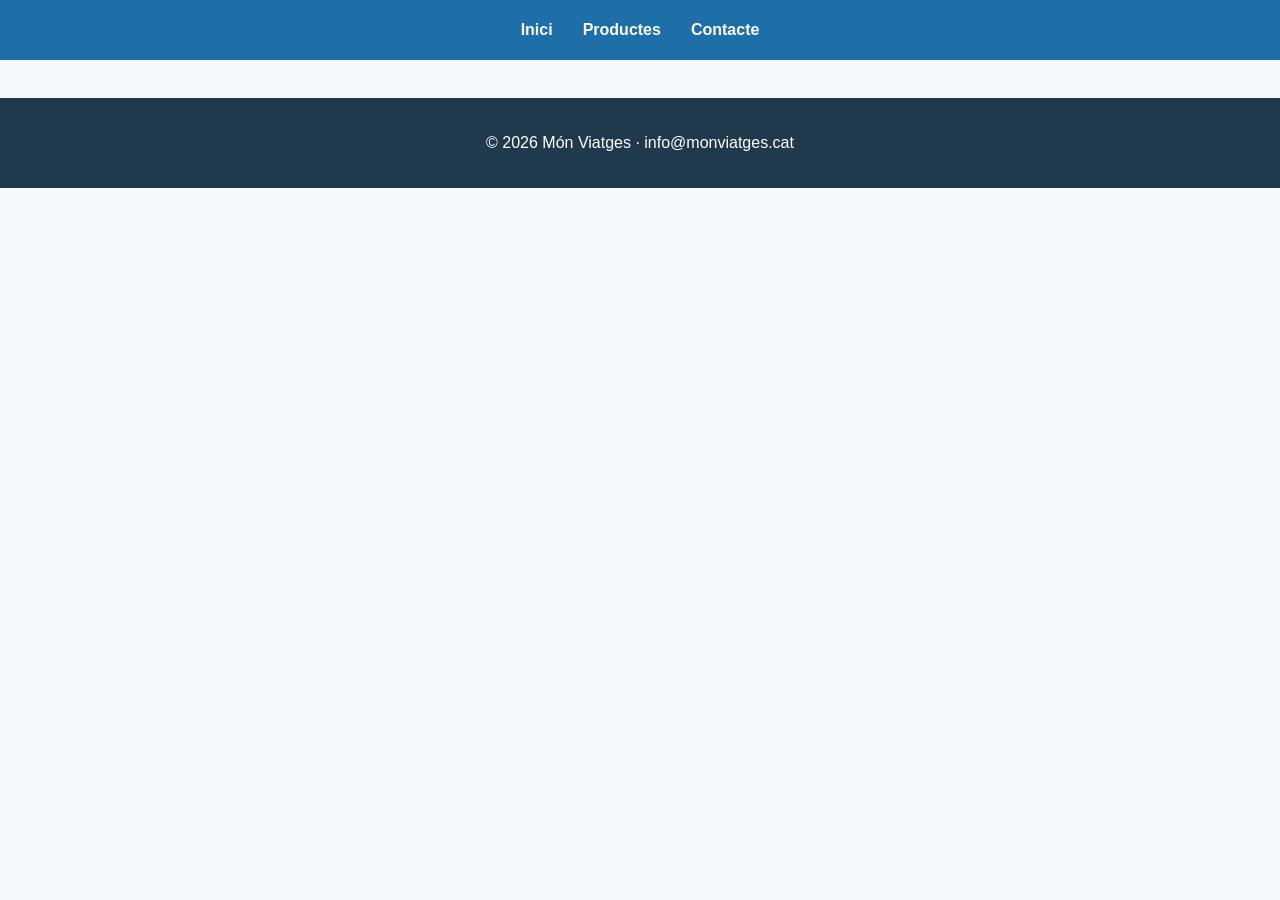
==== contacte.html @ 943ffe01 "Afegit estructura basica de contacte.html amb menu i footer" ====
<!DOCTYPE html>
<html lang="ca">
<head>
  <meta charset="UTF-8">
  <meta name="viewport" content="width=device-width, initial-scale=1.0">
  <title>Món Viatges - Contacte</title>
  <link rel="stylesheet" href="global.css">
</head>
<body>

  <nav>
    <a href="index.html">Inici</a>
    <a href="productes.html">Productes</a>
    <a href="contacte.html">Contacte</a>
  </nav>

  <main class="contenidor">
    <h1>Contacta amb nosaltres</h1>
  </main>

  <footer>
    <p>&copy; 2026 Món Viatges · info@monviatges.cat</p>
  </footer>

</body>
</html>
---- global.css ----
* { box-sizing: border-box; }

body {
  margin: 0;
  font-family: Arial, sans-serif;
  color: #1f3a4d;
  background: #f4f9fc;
}

/* Contenedor centrado */
.contenidor {
  max-width: 1100px;
  margin: auto;
  padding: 0 20px;
}

/* Menú fijo */
nav {
  position: fixed;
  top: 0;
  width: 100%;
  height: 60px;
  background: #1e6fa8;
  display: flex;
  justify-content: center;
  align-items: center;
  gap: 30px;
  z-index: 10;
}

nav a {
  color: white;
  text-decoration: none;
  font-weight: bold;
}

nav a:hover { text-decoration: underline; }

main { margin-top: 70px; }

/* Footer */
footer {
  background: #1f3a4d;
  color: white;
  text-align: center;
  padding: 20px;
  margin-top: 40px;
}
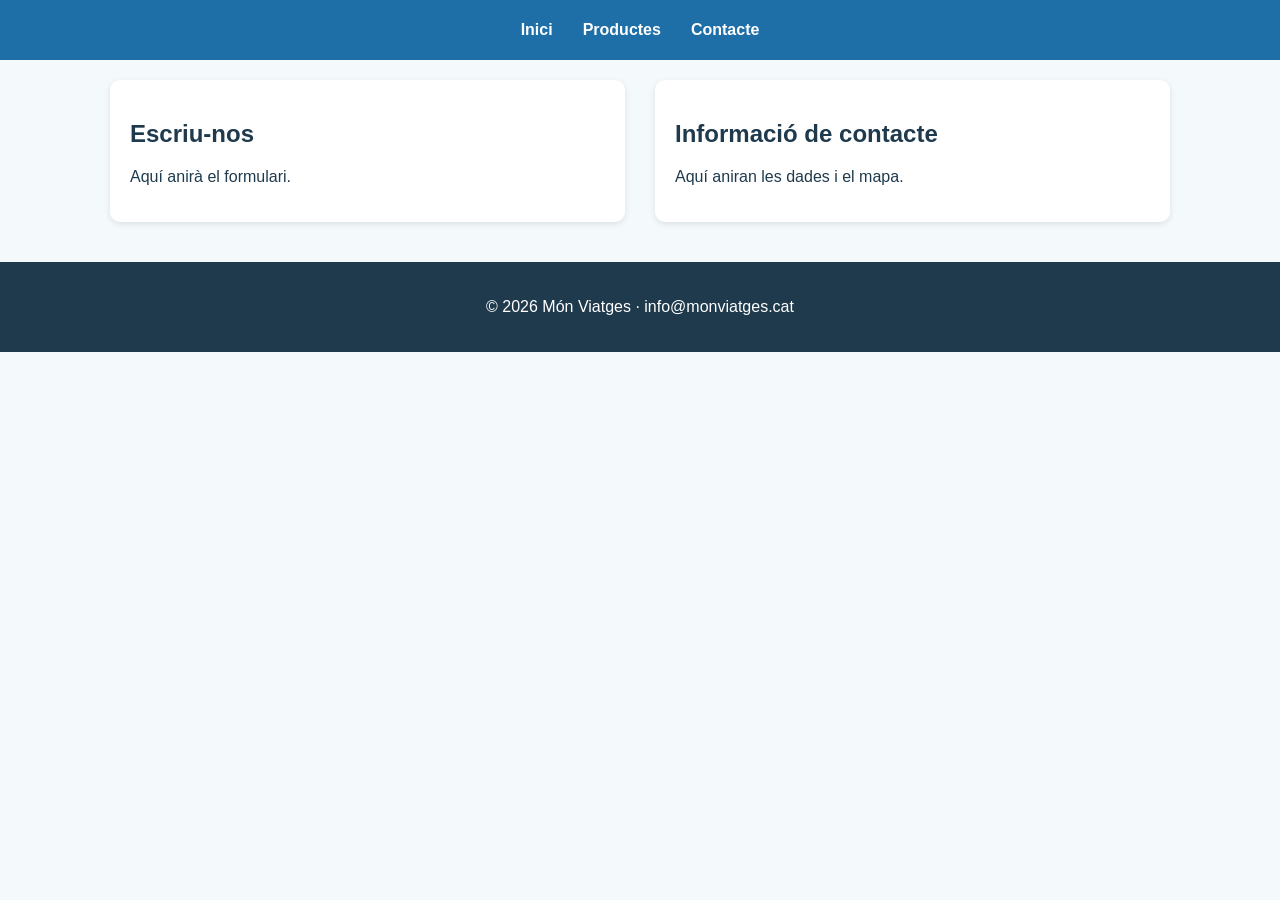
==== commit 9fc28256: "Afegit layout de dues columnes amb Grid" ====
--- a/contacte.html
+++ b/contacte.html
@@ -5,6 +5,21 @@
   <meta name="viewport" content="width=device-width, initial-scale=1.0">
   <title>Món Viatges - Contacte</title>
   <link rel="stylesheet" href="global.css">
+    <style>
+    .contacte-grid {
+      display: grid;
+      grid-template-columns: 1fr 1fr;
+      gap: 30px;
+      margin-top: 20px;
+    }
+    .columna-a,
+    .columna-b {
+      background: white;
+      padding: 20px;
+      border-radius: 10px;
+      box-shadow: 0 2px 6px rgba(0,0,0,0.1);
+    }
+  </style>
 </head>
 <body>
 
@@ -16,6 +31,16 @@
 
   <main class="contenidor">
     <h1>Contacta amb nosaltres</h1>
+        <div class="contacte-grid">
+      <section class="columna-a">
+        <h2>Escriu-nos</h2>
+        <p>Aquí anirà el formulari.</p>
+      </section>
+      <section class="columna-b">
+        <h2>Informació de contacte</h2>
+        <p>Aquí aniran les dades i el mapa.</p>
+      </section>
+    </div>
   </main>
 
   <footer>
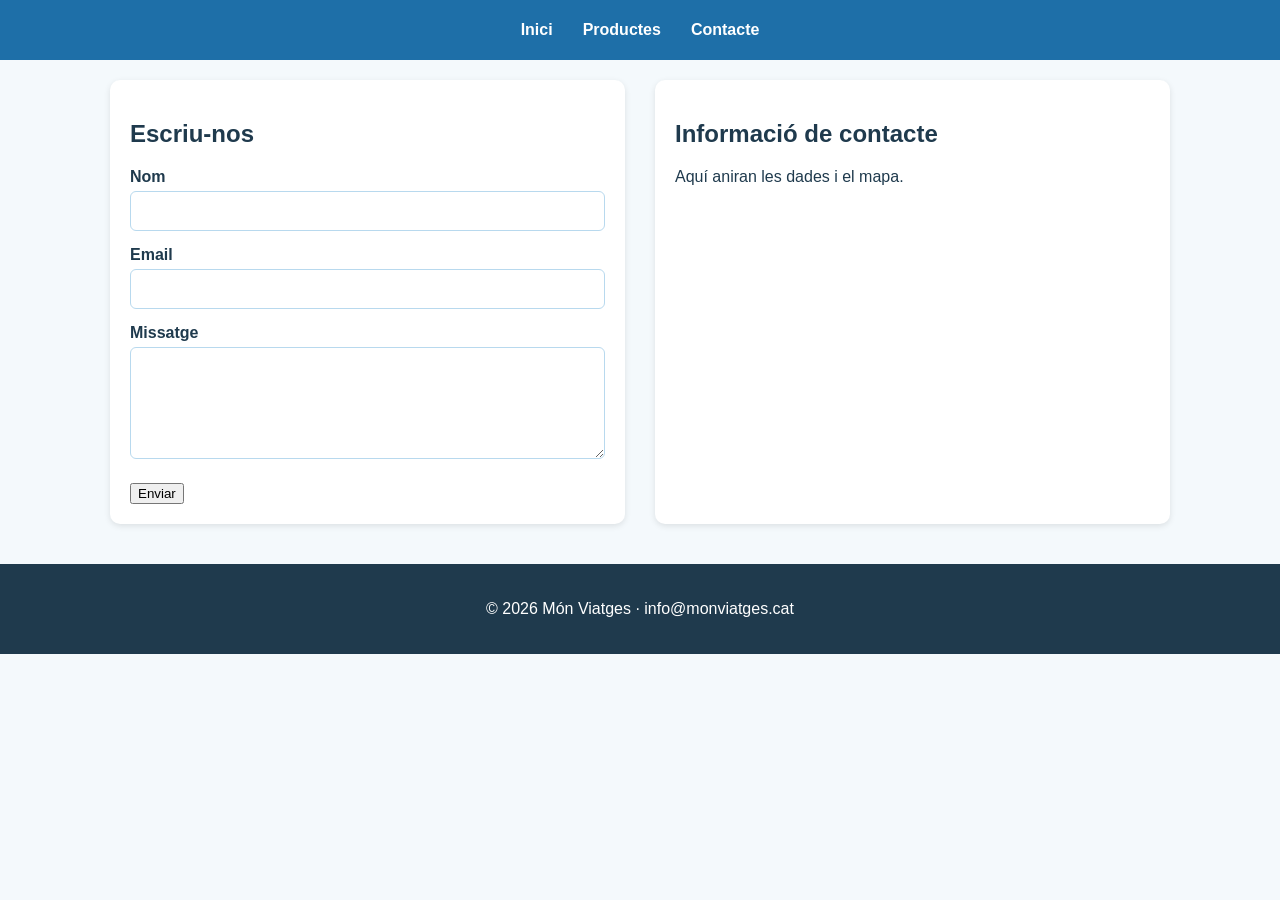
==== commit b5f0594d: "Afegit formulari amb nom, email i missatge" ====
--- a/contacte.html
+++ b/contacte.html
@@ -19,6 +19,24 @@
       border-radius: 10px;
       box-shadow: 0 2px 6px rgba(0,0,0,0.1);
     }
+
+    label {
+      display: block;
+      margin-top: 15px;
+      font-weight: bold;
+    }
+    input,
+    textarea {
+      width: 100%;
+      padding: 10px;
+      margin-top: 5px;
+      border: 1px solid #b8d9ee;
+      border-radius: 6px;
+      font-family: Arial, sans-serif;
+      font-size: 1rem;
+    }
+    form button { margin-top: 20px; }
+
   </style>
 </head>
 <body>
@@ -34,7 +52,20 @@
         <div class="contacte-grid">
       <section class="columna-a">
         <h2>Escriu-nos</h2>
-        <p>Aquí anirà el formulari.</p>
+
+        <form>
+          <label for="nom">Nom</label>
+          <input type="text" id="nom" name="nom">
+
+          <label for="email">Email</label>
+          <input type="email" id="email" name="email">
+
+          <label for="missatge">Missatge</label>
+          <textarea id="missatge" name="missatge" rows="5"></textarea>
+
+          <button type="submit">Enviar</button>
+        </form>
+        
       </section>
       <section class="columna-b">
         <h2>Informació de contacte</h2>
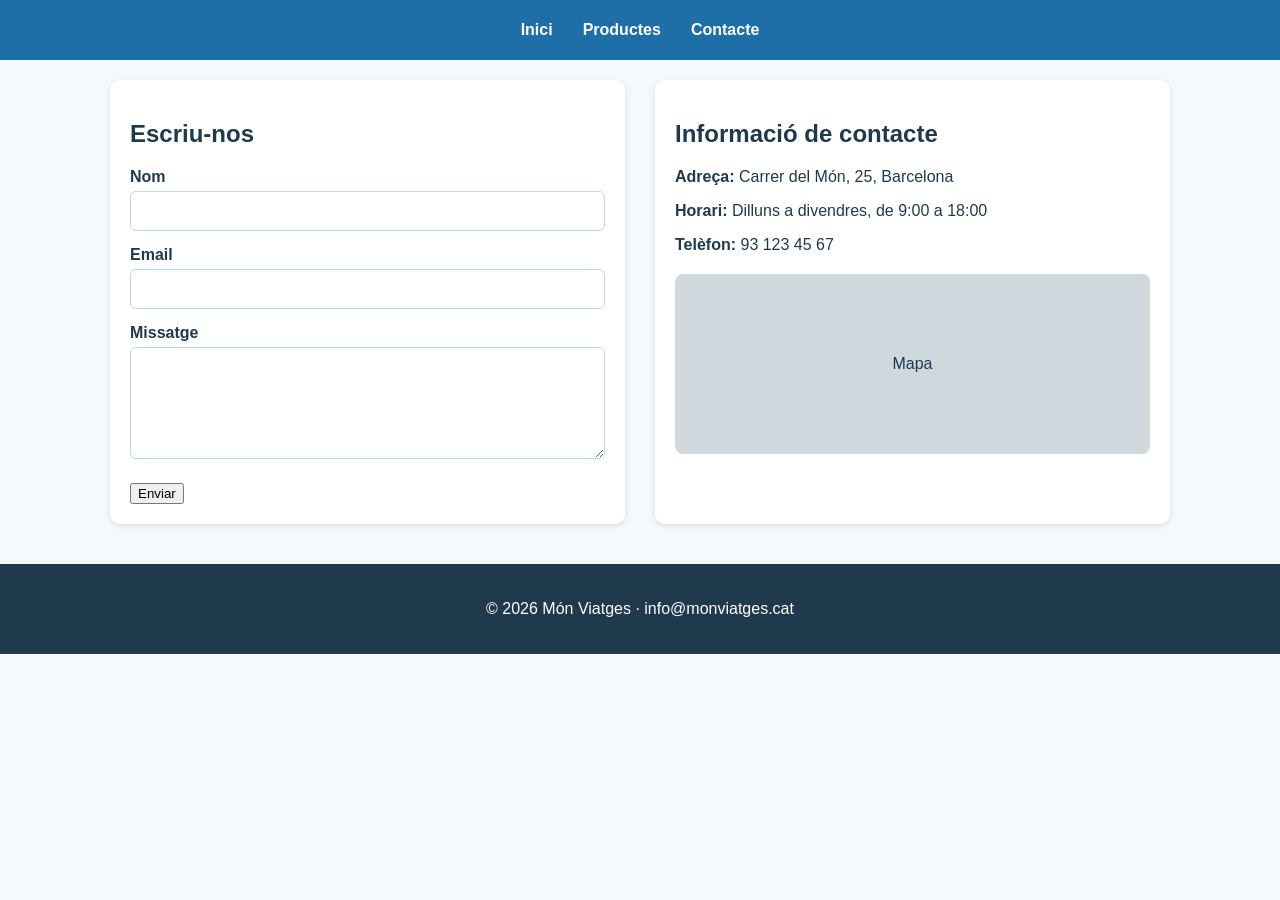
==== commit 72f2863f: "Afegit informacio de contacte i mapa fictici" ====
--- a/contacte.html
+++ b/contacte.html
@@ -37,6 +37,17 @@
     }
     form button { margin-top: 20px; }
 
+    .mapa {
+      height: 180px;
+      background: #cfd8dc;
+      border-radius: 8px;
+      margin-top: 20px;
+      display: flex;
+      justify-content: center;
+      align-items: center;
+      color: #1f3a4d;
+    }
+
   </style>
 </head>
 <body>
@@ -65,11 +76,14 @@
 
           <button type="submit">Enviar</button>
         </form>
-        
+
       </section>
       <section class="columna-b">
         <h2>Informació de contacte</h2>
-        <p>Aquí aniran les dades i el mapa.</p>
+        <p><strong>Adreça:</strong> Carrer del Món, 25, Barcelona</p>
+        <p><strong>Horari:</strong> Dilluns a divendres, de 9:00 a 18:00</p>
+        <p><strong>Telèfon:</strong> 93 123 45 67</p>
+        <div class="mapa">Mapa</div>
       </section>
     </div>
   </main>
